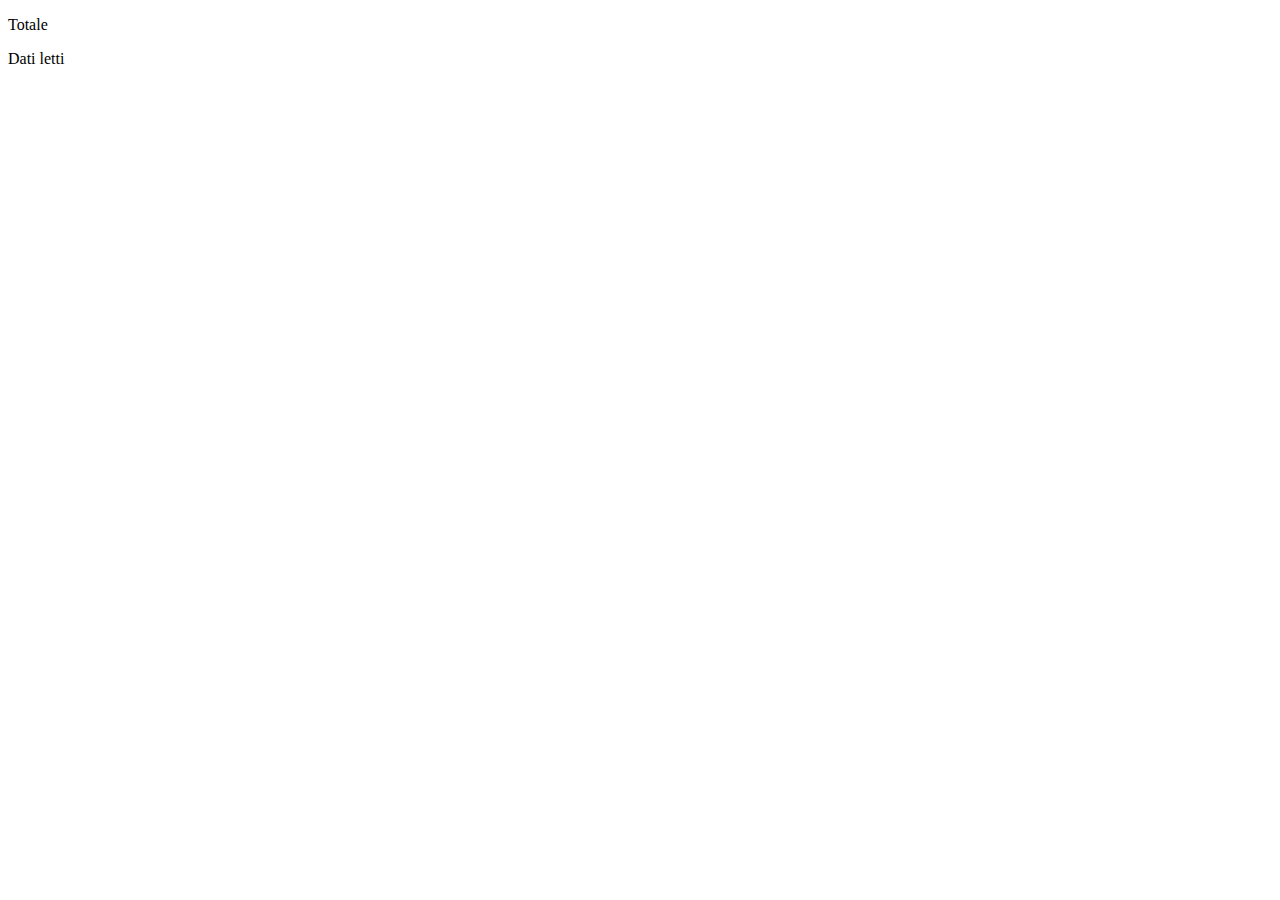
==== html/index.htm @ c696b848 "28.10.2021 (1)" ====
<!DOCTYPE html>
<html>
    <head>
        <!----------------------------------------| [title] |---------------------------------------->
        <link rel="shortcut icon" type="image" href="/img/logo.png">
        <title>World Quakes</title>

        <!----------------------------------------| [links] |---------------------------------------->
        <script src="https://ajax.googleapis.com/ajax/libs/jquery/1.10.2/jquery.min.js"></script>
        <script src="/js/script.js"></script>
    </head>

    <body>
        <div>
            <p id="totale">Totale </p>
            <p id="contenuto">Dati letti </p>
        </div>
    </body>
</html>
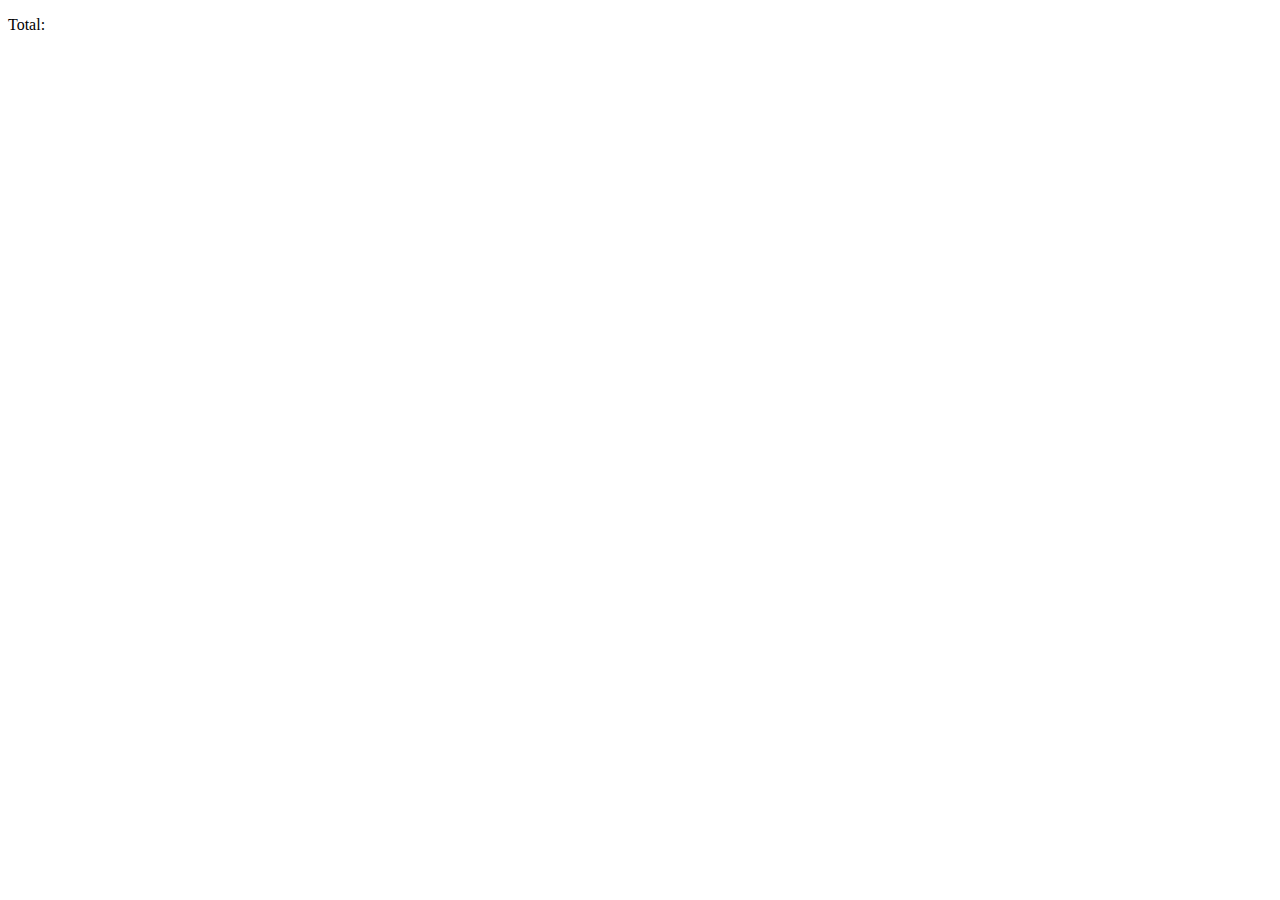
==== commit aa4bf766: "04.11.2021 (1)" ====
--- a/html/index.htm
+++ b/html/index.htm
@@ -8,12 +8,13 @@
         <!----------------------------------------| [links] |---------------------------------------->
         <script src="https://ajax.googleapis.com/ajax/libs/jquery/1.10.2/jquery.min.js"></script>
         <script src="/js/script.js"></script>
+        <link rel="stylesheet" href="/css/style.css">
     </head>
 
     <body>
         <div>
-            <p id="totale">Totale </p>
-            <p id="contenuto">Dati letti </p>
+            <p id="totale">Total: </p>
+            <p id="contenuto"></p>
         </div>
     </body>
 </html>--- a/css/style.css
+++ b/css/style.css
@@ -0,0 +1,3 @@
+body {
+    background-color: ;
+}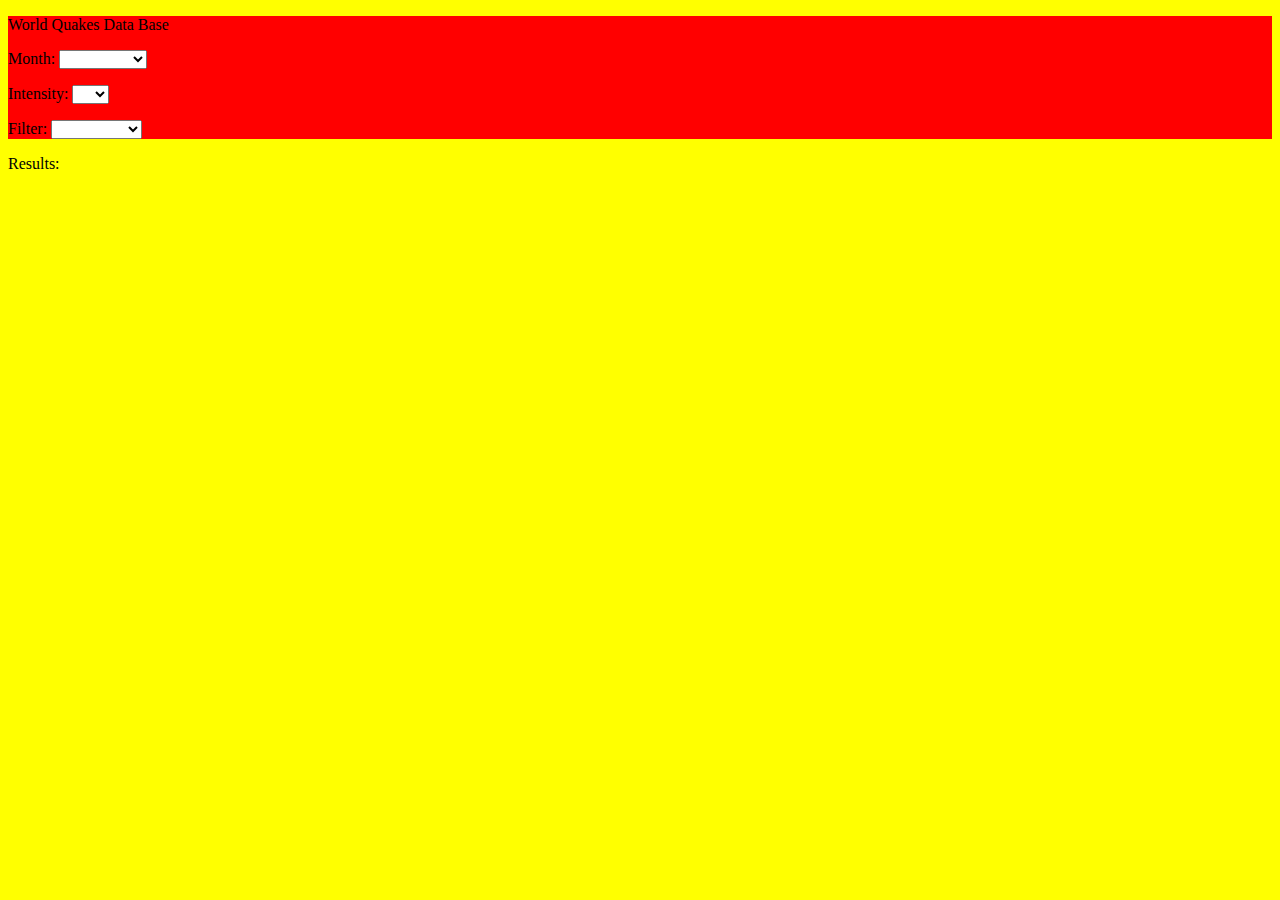
==== commit 490f6db3: "06.12.2021" ====
--- a/html/index.htm
+++ b/html/index.htm
@@ -1,20 +1,79 @@
 <!DOCTYPE html>
 <html>
-    <head>
-        <!----------------------------------------| [title] |---------------------------------------->
-        <link rel="shortcut icon" type="image" href="/img/logo.png">
-        <title>World Quakes</title>
 
-        <!----------------------------------------| [links] |---------------------------------------->
-        <script src="https://ajax.googleapis.com/ajax/libs/jquery/1.10.2/jquery.min.js"></script>
-        <script src="/js/script.js"></script>
-        <link rel="stylesheet" href="/css/style.css">
-    </head>
+<head>
+    <!----------------------------------------| [title] |---------------------------------------->
+    <link rel="shortcut icon" type="image" href="/img/logo.png">
+    <title>World Quakes</title>
 
-    <body>
-        <div>
-            <p id="totale">Total: </p>
-            <p id="contenuto"></p>
-        </div>
-    </body>
+    <!----------------------------------------| [links] |---------------------------------------->
+    <script src="https://ajax.googleapis.com/ajax/libs/jquery/1.10.2/jquery.min.js"></script>
+    <script src="/js/script.js"></script>
+    <link rel="stylesheet" href="/css/style.css">
+</head>
+
+<body>
+    <div class="class">
+        <nav id="navbar">
+            <div>
+                <p id="bigtitle">World Quakes Data Base</p>
+                <div class="monthsdropdown">
+                    <p id="sort text">Month:
+                        <select class="monthsDropbtn" id="dropbtn">
+                            <option value="" selected disabled></option>
+                            <option value="month1">January</option>
+                            <option value="month2">February</option>
+                            <option value="month3">March</option>
+                            <option value="month4">April</option>
+                            <option value="month5">May</option>
+                            <option value="month6">June</option>
+                            <option value="month7">July</option>
+                            <option value="month8">August</option>
+                            <option value="month9">September</option>
+                            <option value="month10">October</option>
+                            <option value="month11">November</option>
+                            <option value="month12">December</option>
+                        </select>
+                </div>
+                <div>
+                    <p id="sort text">Intensity:
+                        <select class="intensityDropbtn" id="dropbtn">
+                            <option value="" selected disabled></option>
+                            <option value="int0">0</option>
+                            <option value="int1">1</option>
+                            <option value="int2">2</option>
+                            <option value="int3">3</option>
+                            <option value="int4">4</option>
+                            <option value="int5">5</option>
+                            <option value="int6">6</option>
+                            <option value="int7">7</option>
+                            <option value="int8">8</option>
+                            <option value="int9">9</option>
+                            <option value="int10">10</option>
+                            <option value="int11">11</option>
+                            <option value="int12">12</option>
+                        </select>
+                    </p>
+                </div>
+                <div>
+                    <p id="sort text">Filter:
+                        <select class="dropbtn" id="dropbtn">
+                            <option value="" selected disabled></option>
+                            <option value="range">Range ±0</option>
+                            <option value="range">Range ±0.5</option>
+                            <option value="state">State</option>       
+                        </select>
+                    </p>
+                </div>
+            </div>
+    </div>
+    </nav>
+    <div>
+        <p id="totale">Results: </p>
+        <p id="contenuto"></p>
+    </div>
+    </div>
+
+</body>
+
 </html>--- a/css/style.css
+++ b/css/style.css
@@ -1,3 +1,16 @@
 body {
-    background-color: ;
+    background-color: yellow;
+}
+
+nav {
+    background-color: red;
+    padding: 0px;
+}
+
+.selector {
+    background-color: blue;
+}
+
+.div {
+    background-color: blue;
 }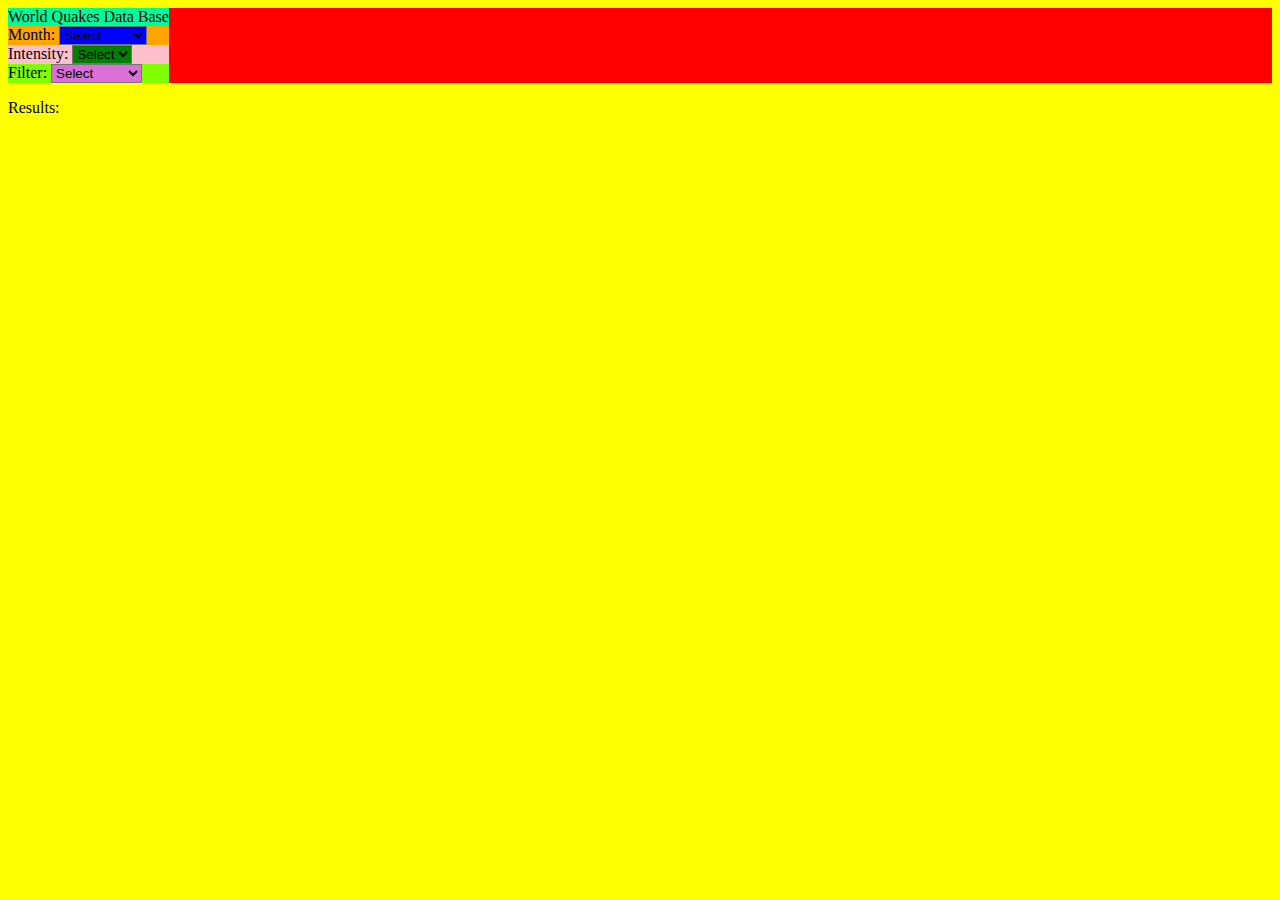
==== commit 83d13256: "01.12.2021 (2)" ====
--- a/html/index.htm
+++ b/html/index.htm
@@ -1,79 +1,81 @@
 <!DOCTYPE html>
 <html>
 
-<head>
-    <!----------------------------------------| [title] |---------------------------------------->
-    <link rel="shortcut icon" type="image" href="/img/logo.png">
-    <title>World Quakes</title>
+    <head>
+        <!----------------------------------------| [title] |---------------------------------------->
+        <link rel="shortcut icon" type="image" href="/img/logo.png">
+        <title>World Quakes</title>
 
-    <!----------------------------------------| [links] |---------------------------------------->
-    <script src="https://ajax.googleapis.com/ajax/libs/jquery/1.10.2/jquery.min.js"></script>
-    <script src="/js/script.js"></script>
-    <link rel="stylesheet" href="/css/style.css">
-</head>
+        <!----------------------------------------| [links] |---------------------------------------->
+        <script
+            src="https://ajax.googleapis.com/ajax/libs/jquery/1.10.2/jquery.min.js"></script>
+        <script src="/js/script.js"></script>
+        <link rel="stylesheet" href="/css/style.css">
+    </head>
 
-<body>
-    <div class="class">
-        <nav id="navbar">
+    <body>
+        <div class="class">
+            <nav id="navbar">
+                <div>
+                    <div class="titlediv" id="bigtitle">World Quakes Data Base</div>
+                    <div class="sortmonthdiv">
+                        <div id="sortmonth">Month:
+                            <select class="monthsDropbtn" id="dropbtn1">
+                                <option value="" selected disabled>Select</option>
+                                <option value="month1">January</option>
+                                <option value="month2">February</option>
+                                <option value="month3">March</option>
+                                <option value="month4">April</option>
+                                <option value="month5">May</option>
+                                <option value="month6">June</option>
+                                <option value="month7">July</option>
+                                <option value="month8">August</option>
+                                <option value="month9">September</option>
+                                <option value="month10">October</option>
+                                <option value="month11">November</option>
+                                <option value="month12">December</option>
+                            </select>
+                        </div>
+                    </div>
+                    <div class="sortintdiv">
+                        <div id="sortint">Intensity:
+                            <select class="intDropbtn" id="dropbtn2">
+                                <option value="" selected disabled>Select</option>
+                                <option value="int0">0</option>
+                                <option value="int1">1</option>
+                                <option value="int2">2</option>
+                                <option value="int3">3</option>
+                                <option value="int4">4</option>
+                                <option value="int5">5</option>
+                                <option value="int6">6</option>
+                                <option value="int7">7</option>
+                                <option value="int8">8</option>
+                                <option value="int9">9</option>
+                                <option value="int10">10</option>
+                                <option value="int11">11</option>
+                                <option value="int12">12</option>
+                            </select>
+                        </div>
+                    </div>
+                    <div class="sortfilterdiv">
+                        <div id="sortfilter">Filter:
+                            <select class="filterDropdown" id="dropbtn3">
+                                <option value="" selected disabled>Select</option>
+                                <option value="range">Range ±0</option>
+                                <option value="range">Range ±0.5</option>
+                                <option value="state">State</option>
+                            </select>
+                        </div>
+                    </div>
+
+                </div>
+            </nav>
             <div>
-                <p id="bigtitle">World Quakes Data Base</p>
-                <div class="monthsdropdown">
-                    <p id="sort text">Month:
-                        <select class="monthsDropbtn" id="dropbtn">
-                            <option value="" selected disabled></option>
-                            <option value="month1">January</option>
-                            <option value="month2">February</option>
-                            <option value="month3">March</option>
-                            <option value="month4">April</option>
-                            <option value="month5">May</option>
-                            <option value="month6">June</option>
-                            <option value="month7">July</option>
-                            <option value="month8">August</option>
-                            <option value="month9">September</option>
-                            <option value="month10">October</option>
-                            <option value="month11">November</option>
-                            <option value="month12">December</option>
-                        </select>
-                </div>
-                <div>
-                    <p id="sort text">Intensity:
-                        <select class="intensityDropbtn" id="dropbtn">
-                            <option value="" selected disabled></option>
-                            <option value="int0">0</option>
-                            <option value="int1">1</option>
-                            <option value="int2">2</option>
-                            <option value="int3">3</option>
-                            <option value="int4">4</option>
-                            <option value="int5">5</option>
-                            <option value="int6">6</option>
-                            <option value="int7">7</option>
-                            <option value="int8">8</option>
-                            <option value="int9">9</option>
-                            <option value="int10">10</option>
-                            <option value="int11">11</option>
-                            <option value="int12">12</option>
-                        </select>
-                    </p>
-                </div>
-                <div>
-                    <p id="sort text">Filter:
-                        <select class="dropbtn" id="dropbtn">
-                            <option value="" selected disabled></option>
-                            <option value="range">Range ±0</option>
-                            <option value="range">Range ±0.5</option>
-                            <option value="state">State</option>       
-                        </select>
-                    </p>
-                </div>
+                <p id="totale">Results: </p>
+                <p id="contenuto"></p>
             </div>
-    </div>
-    </nav>
-    <div>
-        <p id="totale">Results: </p>
-        <p id="contenuto"></p>
-    </div>
-    </div>
+        </div>
 
-</body>
+    </body>
 
 </html>--- a/css/style.css
+++ b/css/style.css
@@ -5,12 +5,33 @@
 nav {
     background-color: red;
     padding: 0px;
+    display: flex;
 }
 
-.selector {
+.titlediv {
+    background-color: mediumspringgreen;
+}
+
+.sortmonthdiv {
+    background-color: orange;
+}
+
+.monthsDropbtn {
     background-color: blue;
 }
 
-.div {
-    background-color: blue;
+.sortintdiv {
+    background-color: pink;
+}
+
+.intDropbtn {
+    background-color: green;
+}
+
+.sortfilterdiv {
+    background-color: chartreuse;
+}
+
+.filterDropdown {
+    background-color: orchid;
 }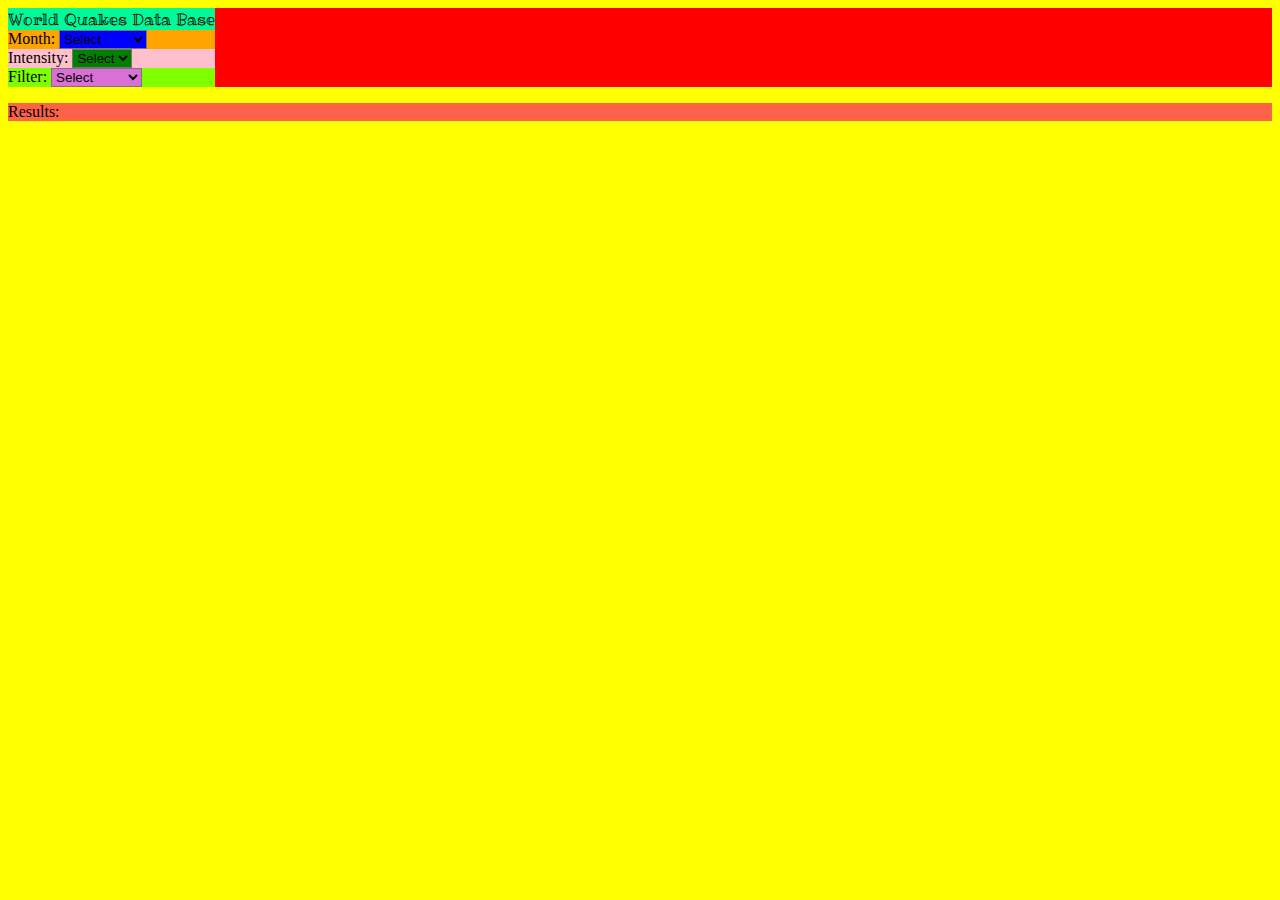
==== commit 52ff3839: "01.12.2021 (3)" ====
--- a/html/index.htm
+++ b/html/index.htm
@@ -11,6 +11,9 @@
             src="https://ajax.googleapis.com/ajax/libs/jquery/1.10.2/jquery.min.js"></script>
         <script src="/js/script.js"></script>
         <link rel="stylesheet" href="/css/style.css">
+        <link rel="preconnect" href="https://fonts.googleapis.com">
+        <link rel="preconnect" href="https://fonts.gstatic.com" crossorigin>
+        <link href="https://fonts.googleapis.com/css2?family=Ribeye+Marrow&display=swap" rel="stylesheet">
     </head>
 
     <body>
@@ -70,8 +73,11 @@
 
                 </div>
             </nav>
-            <div>
-                <p id="totale">Results: </p>
+            <div class="content">
+                <div class="resultsdiv">
+                    <p id="totale">Results: </p>
+                </div>
+                
                 <p id="contenuto"></p>
             </div>
         </div>
--- a/css/style.css
+++ b/css/style.css
@@ -1,5 +1,6 @@
 body {
     background-color: yellow;
+    
 }
 
 nav {
@@ -10,6 +11,7 @@
 
 .titlediv {
     background-color: mediumspringgreen;
+    font-family: 'Ribeye Marrow', cursive;
 }
 
 .sortmonthdiv {
@@ -34,4 +36,14 @@
 
 .filterDropdown {
     background-color: orchid;
+}
+
+.content {
+    background-color: skyblue;
+  
+    
+}
+
+.resultsdiv {
+    background-color: tomato;
 }